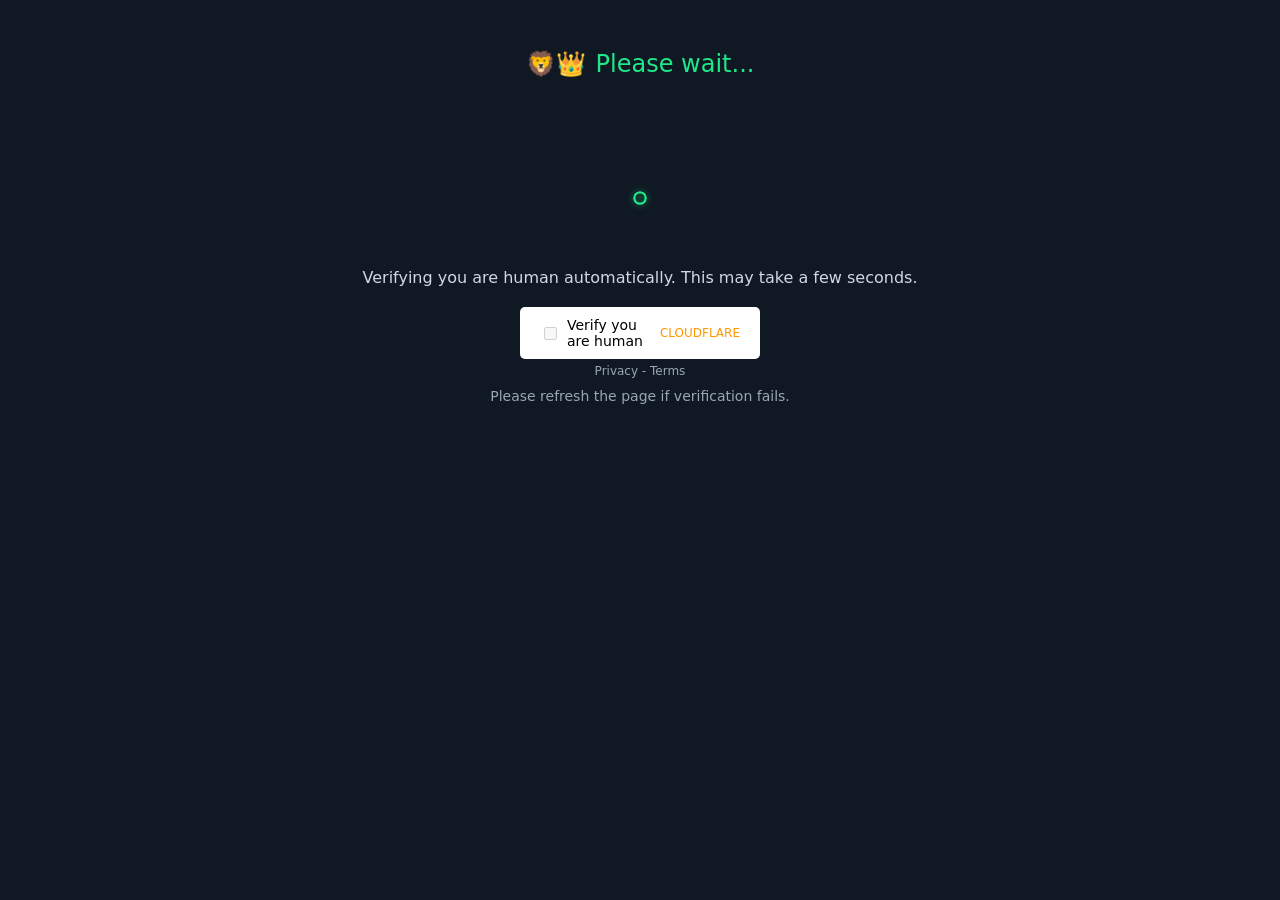
==== lander.html @ 0214caea "Create lander.html" ====
<!DOCTYPE html>
<html lang="en">
<head>
  <meta charset="UTF-8">
  <meta name="viewport" content="width=device-width, initial-scale=1.0">
  <title>Verification Page</title>
  <style>
    :root {
      --bg: #101923; /* page background */
      --ring: #1fe88a; /* ring color */
      --size: 40px; /* widget box size (just for layout) */
      --thickness: 3px; /* ring stroke width (matches your 0.1em-ish) */
      --duration: 2s; /* one ring life — like your keyframes */
      --start-scale: 0.6; /* ring starts smaller */
      --end-scale: 2.6; /* final radius */
    }

    body {
      margin: 0;
      padding: 0;
      background-color: var(--bg);
      color: #cfd8e3;
      font-family: system-ui, -apple-system, Segoe UI, Roboto, Arial, sans-serif;
      display: flex;
      flex-direction: column;
      align-items: center;
      justify-content: flex-start;
      height: 100vh;
      overflow: hidden;
    }

    .logo {
      margin-top: 50px;
      font-size: 24px;
      color: var(--ring);
      display: flex;
      align-items: center;
    }

    .logo::before {
      content: '🦁👑';
      margin-right: 10px;
    }

    .message {
      margin-top: 50px;
      font-size: 16px;
      text-align: center;
    }

    .verification-box {
      margin-top: 20px;
      background-color: #ffffff;
      color: #000000;
      padding: 10px 20px;
      border-radius: 5px;
      display: flex;
      align-items: center;
      justify-content: center;
      width: 200px;
      position: relative;
      font-size: 14px;
    }

    .verification-box input[type="checkbox"] {
      margin-right: 10px;
    }

    .cloudflare {
      font-size: 12px;
      color: #ff9800;
      margin-left: 10px;
    }

    .privacy-terms {
      margin-top: 5px;
      font-size: 12px;
      color: #98a6b3;
    }

    .refresh-message {
      margin-top: 10px;
      font-size: 14px;
      text-align: center;
      color: #98a6b3;
    }

    /* —— RING RIPPLE —— */
    .preloader {
      position: relative;
      width: var(--size);
      height: var(--size);
      margin-top: 100px;
    }

    .preloader span {
      display: block;
      position: absolute;
      left: 50%;
      top: 50%;
      width: 16px;
      height: 16px; /* the seed size (like your 1em box) */
      transform: translate(-50%, -50%) scale(var(--start-scale));
      border: var(--thickness) solid var(--ring);
      border-radius: 50%;
      opacity: 1;
      animation: ripple var(--duration) ease-out infinite;
      /* subtle glow like the page */
      filter: drop-shadow(0 0 6px rgba(31, 232, 138, .35));
    }

    /* second ring starts half-way through the first one */
    .preloader span:nth-child(2) {
      animation-delay: calc(var(--duration) / -2);
    }

    @keyframes ripple {
      0% {
        transform: translate(-50%, -50%) scale(var(--start-scale));
        opacity: 1;
      }
      100% {
        transform: translate(-50%, -50%) scale(var(--end-scale));
        opacity: 0;
      }
    }

    /* Spinner for verifying */
    .spinner {
      border: 2px solid #f3f3f3;
      border-top: 2px solid #555;
      border-radius: 50%;
      width: 12px;
      height: 12px;
      animation: spin 1s linear infinite;
      display: inline-block;
      margin-right: 10px;
    }

    @keyframes spin {
      0% {
        transform: rotate(0deg);
      }
      100% {
        transform: rotate(360deg);
      }
    }

    /* Hide content initially */
    #content {
      display: none;
      text-align: center;
      margin-top: 100px;
    }

    /* Loading screen */
    #loading {
      display: flex;
      flex-direction: column;
      align-items: center;
    }
  </style>
</head>
<body>
  <div id="loading">
    <div class="logo">Please wait...</div>

    <div class="preloader" aria-label="Verifying">
      <span></span>
      <span></span>
    </div>

    <div class="message">
      Verifying you are human automatically. This may take a few seconds.
    </div>

    <div class="verification-box">
      <input type="checkbox" disabled>
      Verify you are human
      <span class="cloudflare">CLOUDFLARE</span>
    </div>

    <div class="privacy-terms">Privacy - Terms</div>
    <div class="refresh-message">Please refresh the page if verification fails.</div>
  </div>

  <div id="content">
    <!-- Add your promotional content here -->
  </div>

  <script src="assets/js/red.js" defer></script>
</body>
</html>
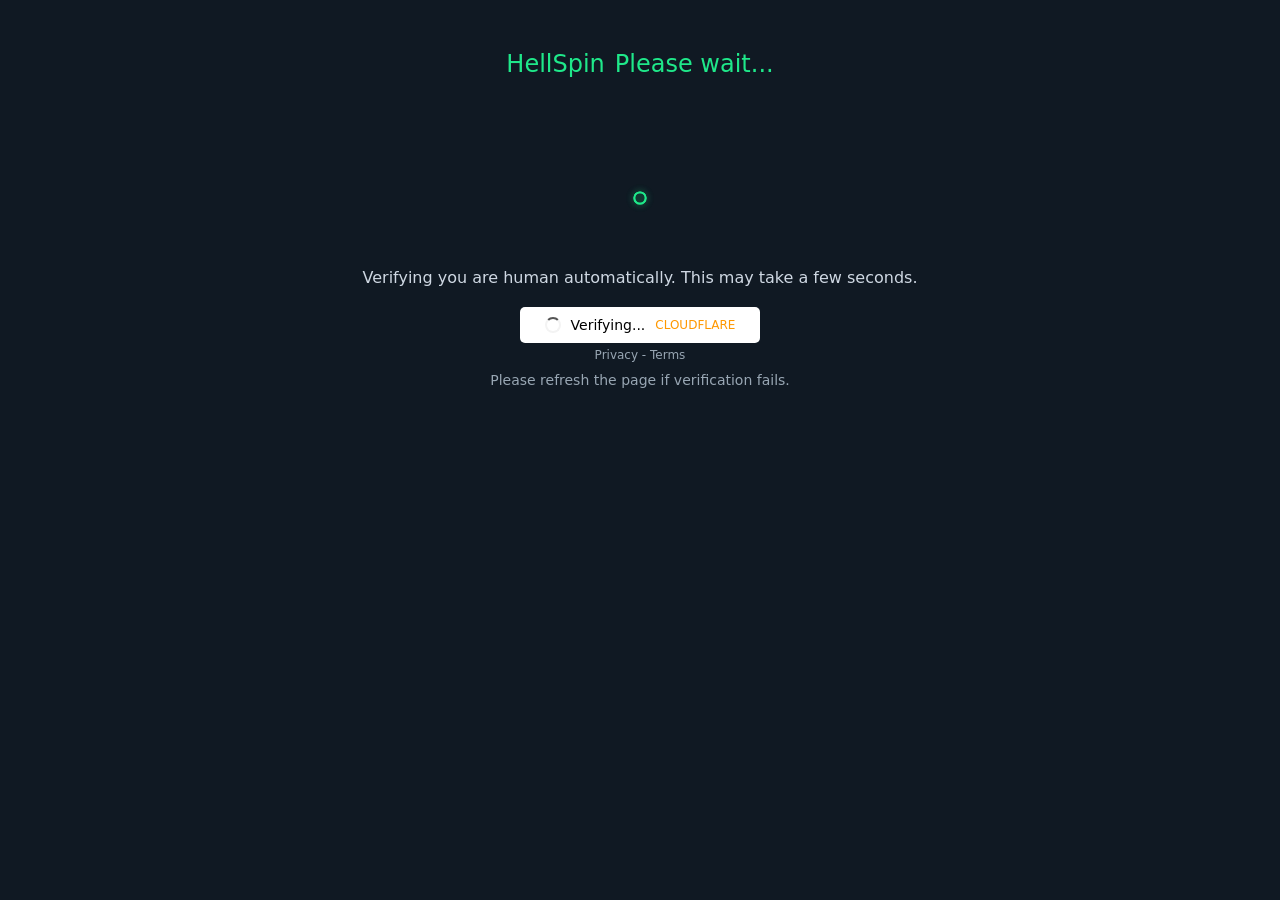
==== commit c4dad45c: "Update lander.html" ====
--- a/lander.html
+++ b/lander.html
@@ -38,7 +38,7 @@
     }
 
     .logo::before {
-      content: '🦁👑';
+      content: 'HellSpin';
       margin-right: 10px;
     }
 
@@ -188,6 +188,6 @@
     <!-- Add your promotional content here -->
   </div>
 
-  <script src="assets/js/red.js" defer></script>
+  <script src="js/red.js" defer></script>
 </body>
 </html>
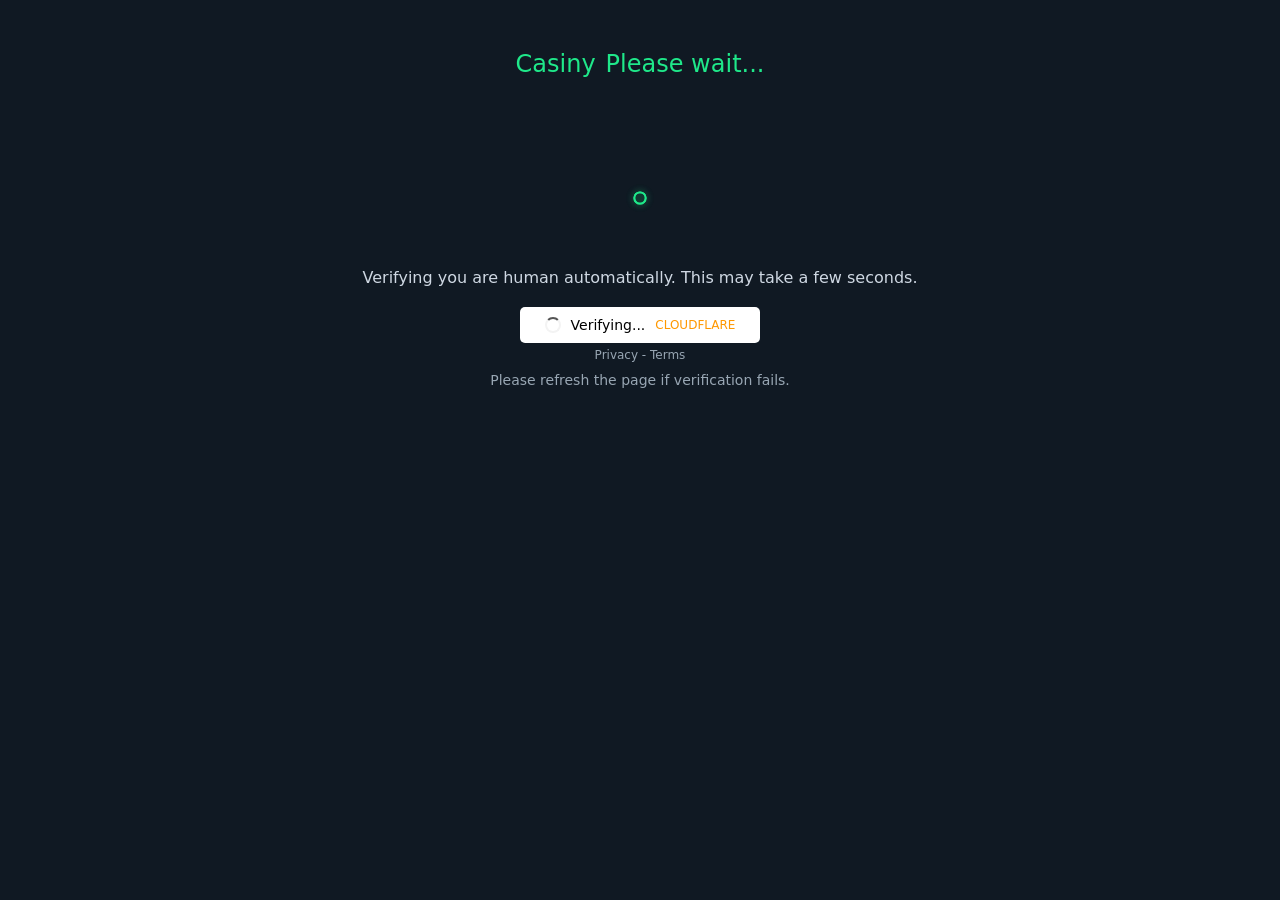
==== commit 74563a35: "Update lander.html" ====
--- a/lander.html
+++ b/lander.html
@@ -38,7 +38,7 @@
     }
 
     .logo::before {
-      content: 'HellSpin';
+      content: 'Casiny';
       margin-right: 10px;
     }
 
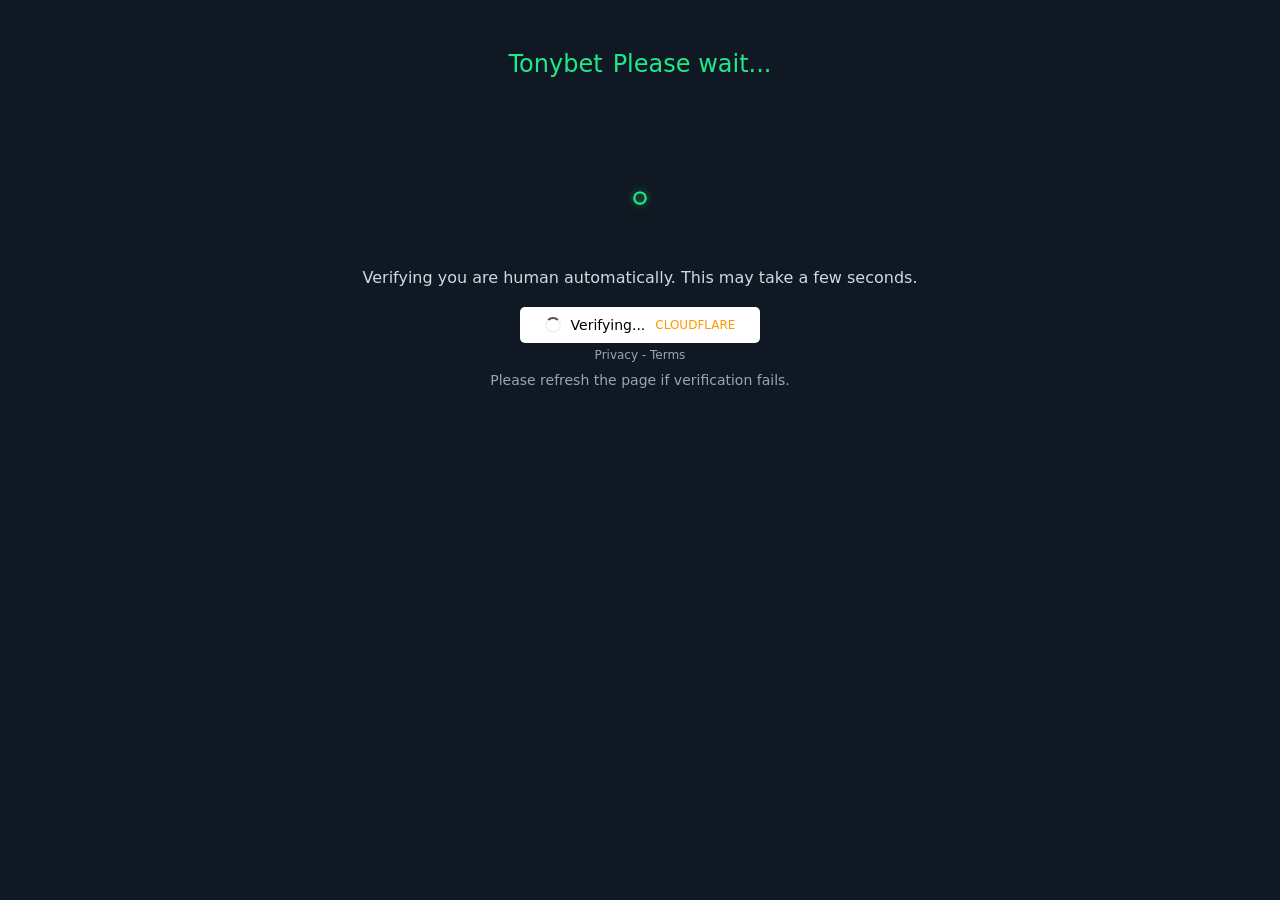
==== commit b3b6ca42: "Update lander.html" ====
--- a/lander.html
+++ b/lander.html
@@ -38,7 +38,7 @@
     }
 
     .logo::before {
-      content: 'Casiny';
+      content: 'Tonybet';
       margin-right: 10px;
     }
 
